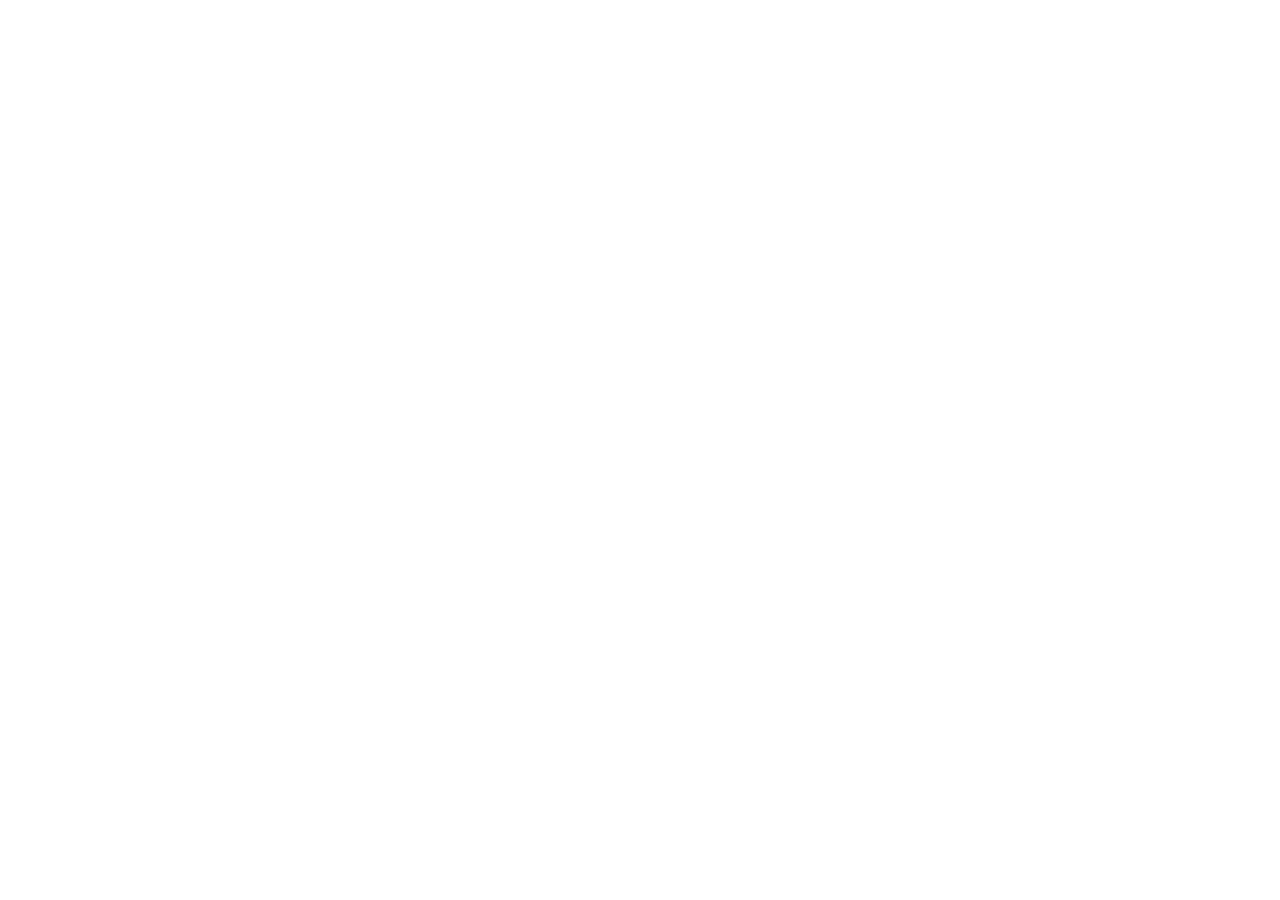
==== index.html @ 2476ad24 "create the skeleton and link to jQuery and Bootstrap" ====
<!DOCTYPE html>
<html>
  <head>
    <meta charset="utf-8">
    <link href="bootstrap-3.3.7-dist/css/bootstrap.min.css" rel="stylesheet" type="text/css">
    <link href="bootstrap-3.3.7-dist/css/bootstrap-theme.min.css" rel="stylesheet" type="text/css">
    <link href="css/styles.css" rel="stylesheet" type="text/css">
    <script src="js/jquery-3.1.0.js"></script>
    <script src="js/scripts.js"></script>

    <title>Voting</title>
  </head>
  <body>

  </body>
</html>
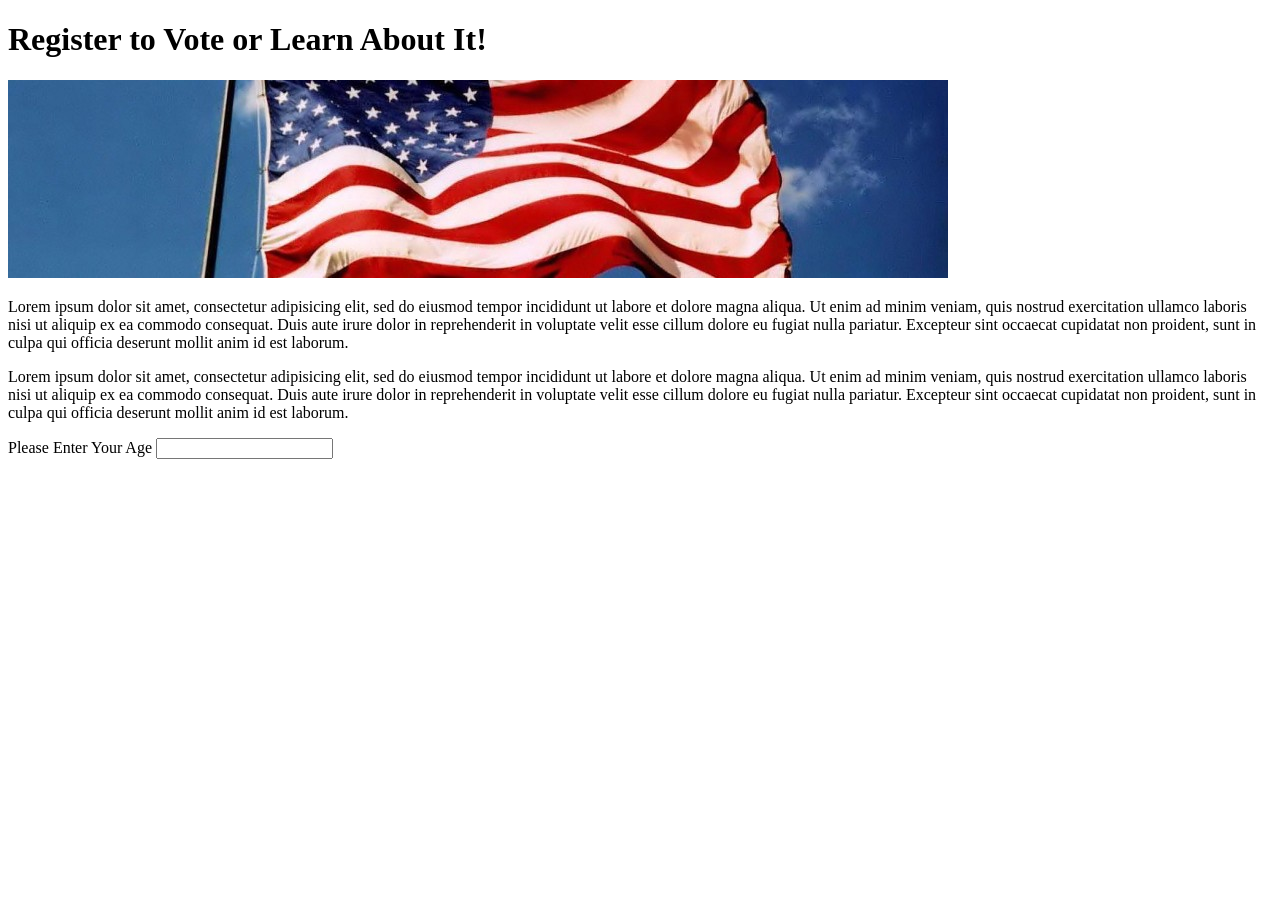
==== commit 8ca5b905: "create the input form and add img,p,h1" ====
--- a/index.html
+++ b/index.html
@@ -7,10 +7,27 @@
     <link href="css/styles.css" rel="stylesheet" type="text/css">
     <script src="js/jquery-3.1.0.js"></script>
     <script src="js/scripts.js"></script>
-
     <title>Voting</title>
   </head>
   <body>
+    <div class="container">
+      <h1>Register to Vote or Learn About It!</h1>
+
+      <img src="img/flag.jpg" alt="An image of and American Flag">
+
+      <p>Lorem ipsum dolor sit amet, consectetur adipisicing elit, sed do eiusmod tempor incididunt ut labore et dolore magna aliqua. Ut enim ad minim veniam, quis nostrud exercitation ullamco laboris nisi ut aliquip ex ea commodo consequat. Duis aute irure dolor in reprehenderit in voluptate velit esse cillum dolore eu fugiat nulla pariatur. Excepteur sint occaecat cupidatat non proident, sunt in culpa qui officia deserunt mollit anim id est laborum.</p>
+
+      <p>Lorem ipsum dolor sit amet, consectetur adipisicing elit, sed do eiusmod tempor incididunt ut labore et dolore magna aliqua. Ut enim ad minim veniam, quis nostrud exercitation ullamco laboris nisi ut aliquip ex ea commodo consequat. Duis aute irure dolor in reprehenderit in voluptate velit esse cillum dolore eu fugiat nulla pariatur. Excepteur sint occaecat cupidatat non proident, sunt in culpa qui officia deserunt mollit anim id est laborum.</p>
+
+      <form>
+        <div class="form-group">
+          <label for="age"> Please Enter Your Age </label>
+          <input id="age" class="form-control" type="text">
+        </div>
+      </form>
+
+
+    </div>
 
   </body>
 </html>
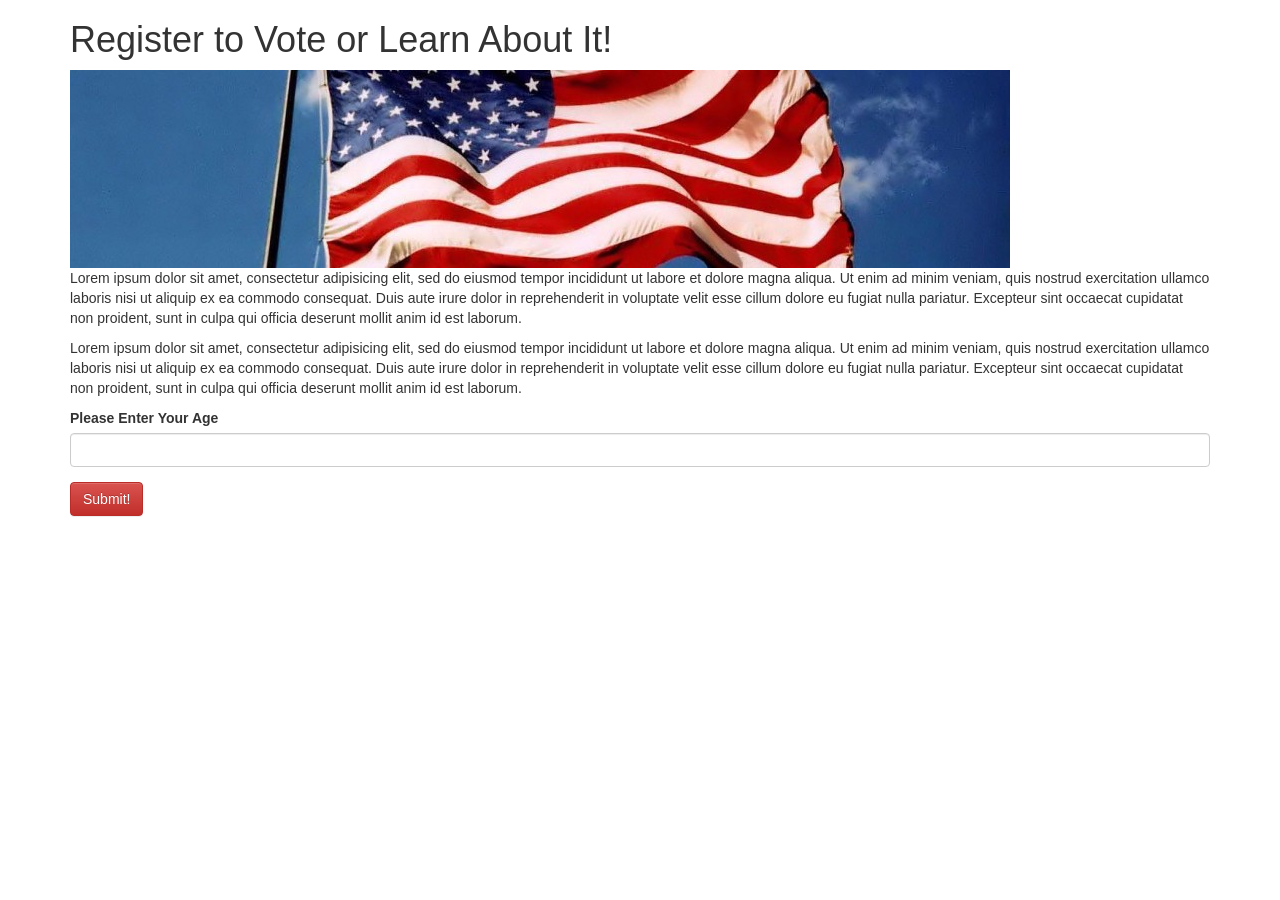
==== commit 29766bf7: "create branch statement for scripts" ====
--- a/index.html
+++ b/index.html
@@ -2,8 +2,8 @@
 <html>
   <head>
     <meta charset="utf-8">
-    <link href="bootstrap-3.3.7-dist/css/bootstrap.min.css" rel="stylesheet" type="text/css">
-    <link href="bootstrap-3.3.7-dist/css/bootstrap-theme.min.css" rel="stylesheet" type="text/css">
+    <link href="css/bootstrap-3.3.7-dist/css/bootstrap.min.css" rel="stylesheet" type="text/css">
+    <link href="css/bootstrap-3.3.7-dist/css/bootstrap-theme.min.css" rel="stylesheet" type="text/css">
     <link href="css/styles.css" rel="stylesheet" type="text/css">
     <script src="js/jquery-3.1.0.js"></script>
     <script src="js/scripts.js"></script>
@@ -24,6 +24,8 @@
           <label for="age"> Please Enter Your Age </label>
           <input id="age" class="form-control" type="text">
         </div>
+
+        <button type="submit" class="btn btn-danger">Submit!</button>
       </form>
 
 
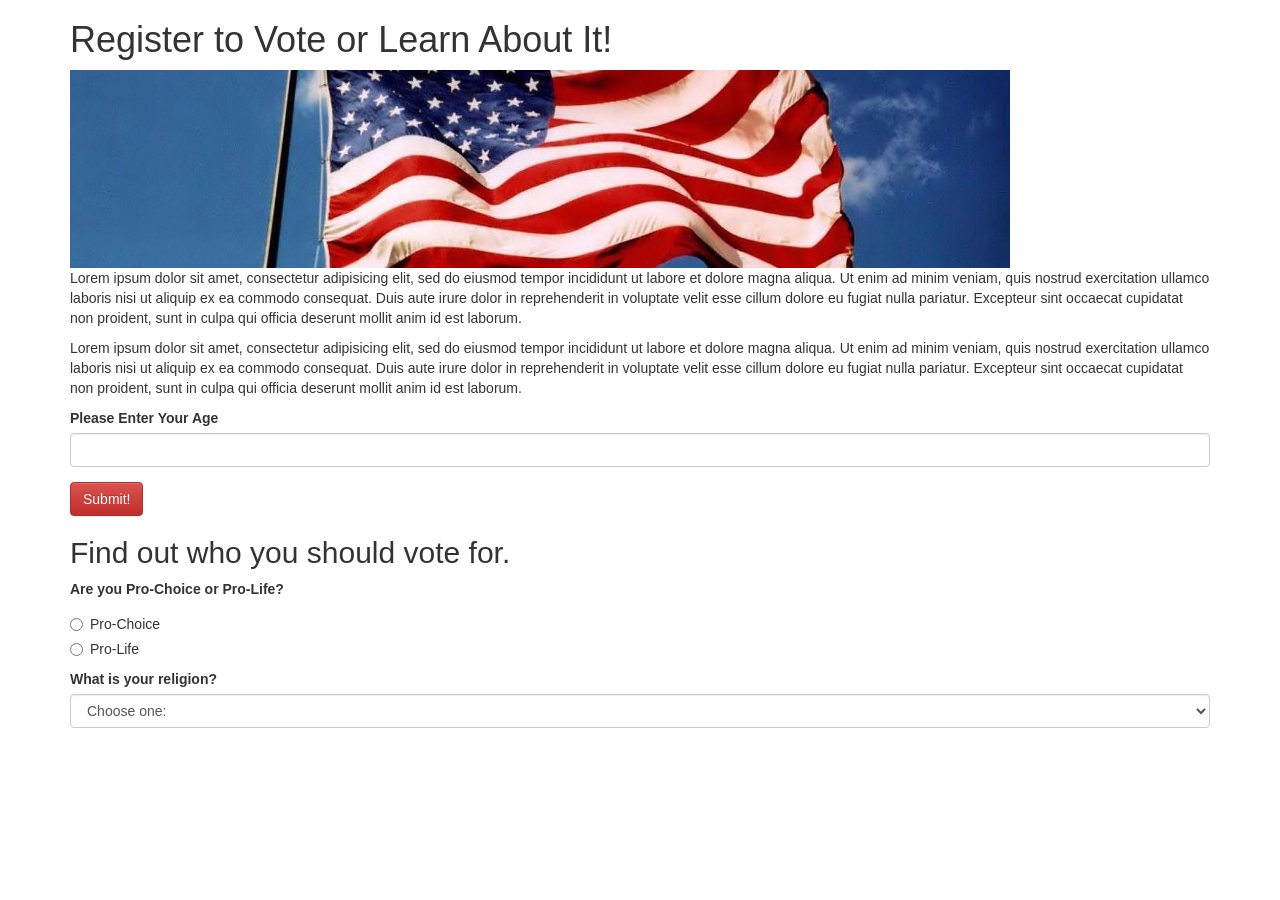
==== commit c68b24c1: "add 2 forms for beginning of vote branching" ====
--- a/index.html
+++ b/index.html
@@ -19,17 +19,60 @@
 
       <p>Lorem ipsum dolor sit amet, consectetur adipisicing elit, sed do eiusmod tempor incididunt ut labore et dolore magna aliqua. Ut enim ad minim veniam, quis nostrud exercitation ullamco laboris nisi ut aliquip ex ea commodo consequat. Duis aute irure dolor in reprehenderit in voluptate velit esse cillum dolore eu fugiat nulla pariatur. Excepteur sint occaecat cupidatat non proident, sunt in culpa qui officia deserunt mollit anim id est laborum.</p>
 
-      <form>
+      <form id="ageForm">
         <div class="form-group">
           <label for="age"> Please Enter Your Age </label>
           <input id="age" class="form-control" type="text">
         </div>
-
         <button type="submit" class="btn btn-danger">Submit!</button>
       </form>
+      <div id="vote">
+        <h2> You are Old Enough to Make a Difference! </h2>
+        <p>If you need to register to vote, visit Vote.USA.gov. Depending on your state’s voter registration rules, the site can help you:</p>
 
+        <ul>
+          <li>Register online. This is available for 31 states plus the District of Columbia.</li>
+          <li> Download the National Mail Voter Registration Form (PDF, Download Adobe Reader). You can fill it out onscreen and print the completed form, or print the blank form and fill it out by hand. Remember to sign the form before mailing it to the location listed for your state.</li>
+          <li>Find guidance for states and territories with different registration procedures.</li>
+        </ul>
+        <a href="https://www.usa.gov/register-to-vote" target="_blank" class="btn btn-info" role="button">Click here to find out more.</a>
+      </div>
 
-    </div>
+      <div id="noVote">
+        <h2> Sorry! You are not old enough to vote.</h2>
+        <p>You've probably heard your parents or their friends talk about voting. Perhaps they discussed particular candidates who were running for office or important issues that affected the way you live.</p>
 
+        <p>Many people today think voting is the most important right Americans have. There are many places in the world where people do not have the right to vote. By voting, people can make sure that their opinion is shared with community leaders. If you are a citizen of the United States and eighteen or older, you have the right to vote in local, state and national elections. Voting may not be new to you, though — if you have helped to choose officers for a club or school government, you have already exercised your right to vote!</p>
+
+        <p>People vote for a number of reasons. They vote to decide how their cities, counties, states and the country should be governed and by whom. Are you attending a new school? Do you play at a new playground? If so, chances are that your parents and neighbors voted on whether to build that school or playground. No matter what the issue, voting gives people a say in how things are to be done.</p>
+
+        <p>But one of the biggest political problems in the United States today is the lack of voter turnout. In the 2000 election, just over half the population (51%) voted. As you can see, the people who did not vote were giving up a chance to make a difference!</p>
+        <a href="http://pbskids.org/democracy/vote/" target="_blank" class="btn btn-warning" role="button">Click here to find out more.</a>
+      </div>
+      <form id="quiz">
+        <h2>Find out who you should vote for.</h2>
+        <label>Are you Pro-Choice or Pro-Life?</label>
+        <div class="radio">
+          <label>
+            <input type="radio" name="abortion" value="proChoice">Pro-Choice
+          </label>
+        </div>
+        <div class="radio">
+          <label>
+            <input type="radio" name="abortion" value="proLife">Pro-Life
+          </label>
+        </div>
+        <label for="religion">What is your religion?</label>
+          <select class="form-control" id="religion">
+            <option selected disabled> Choose one:</option>
+            <option>Christian</option>
+            <option>Muslim</option>
+            <option>Buddhist</option>
+            <option>Atheist</option>
+            <option>Hindu</option>
+          </select>
+      </form>
+
+    </div> <!---End of Body Container Div--->
   </body>
 </html>
--- a/css/styles.css
+++ b/css/styles.css
@@ -0,0 +1,6 @@
+#vote {
+  display: none;
+}
+#noVote {
+  display: none;
+}
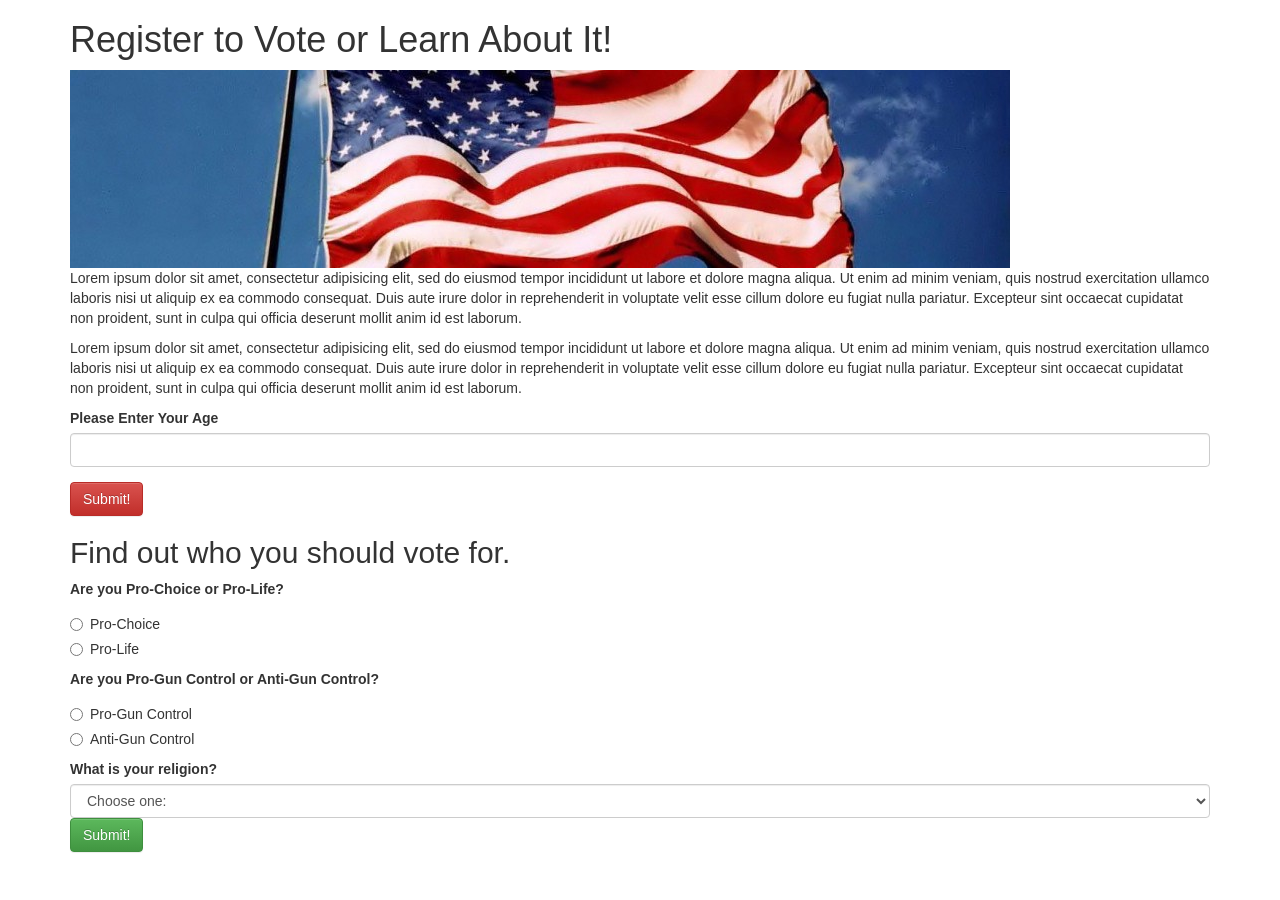
==== commit 3c30f68e: "add variables to the selected valueson .js" ====
--- a/index.html
+++ b/index.html
@@ -54,23 +54,35 @@
         <label>Are you Pro-Choice or Pro-Life?</label>
         <div class="radio">
           <label>
-            <input type="radio" name="abortion" value="proChoice">Pro-Choice
+            <input type="radio" name="abortion" value="3">Pro-Choice
           </label>
         </div>
         <div class="radio">
           <label>
-            <input type="radio" name="abortion" value="proLife">Pro-Life
+            <input type="radio" name="abortion" value="1">Pro-Life
+          </label>
+        </div>
+        <label>Are you Pro-Gun Control or Anti-Gun Control?</label>
+        <div class="radio">
+          <label>
+            <input type="radio" name="gun" value="3">Pro-Gun Control
+          </label>
+        </div>
+        <div class="radio">
+          <label>
+            <input type="radio" name="gun" value="1">Anti-Gun Control
           </label>
         </div>
         <label for="religion">What is your religion?</label>
           <select class="form-control" id="religion">
             <option selected disabled> Choose one:</option>
-            <option>Christian</option>
-            <option>Muslim</option>
-            <option>Buddhist</option>
-            <option>Atheist</option>
-            <option>Hindu</option>
+            <option value="1">Christian</option>
+            <option value="1">Muslim</option>
+            <option value="3">Buddhist</option>
+            <option value="3">Atheist</option>
+            <option value="3">Hindu</option>
           </select>
+        <button type="submit" class="btn btn-success">Submit!</button>
       </form>
 
     </div> <!---End of Body Container Div--->
